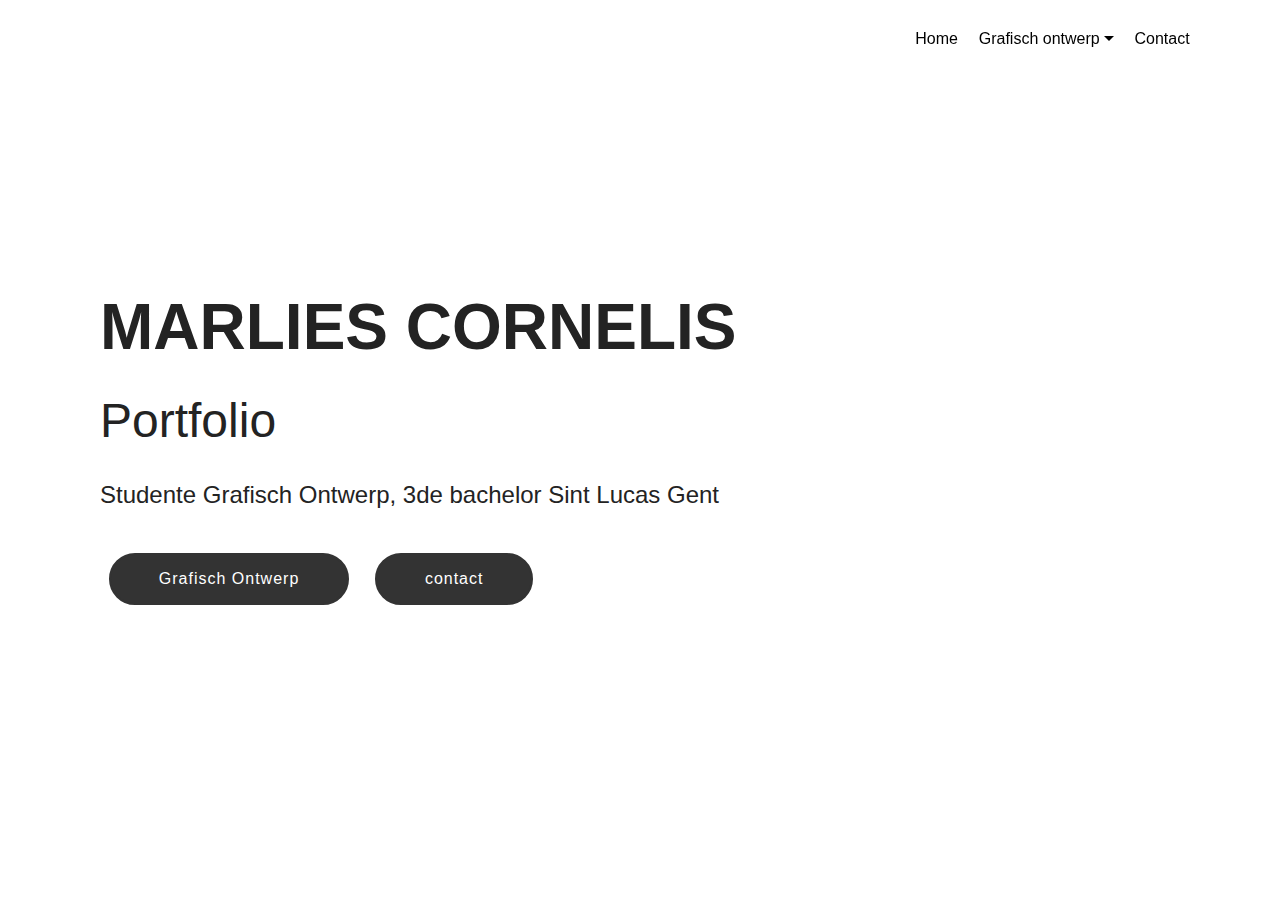
==== index.html @ 0d55fe96 "create github pages" ====
<!DOCTYPE html>
<html >
<head>
  <!-- Site made with Mobirise Website Builder v4.8.3, https://mobirise.com -->
  <meta charset="UTF-8">
  <meta http-equiv="X-UA-Compatible" content="IE=edge">
  <meta name="generator" content="Mobirise v4.8.3, mobirise.com">
  <meta name="viewport" content="width=device-width, initial-scale=1, minimum-scale=1">
  <link rel="shortcut icon" href="assets/images/logo2.png" type="image/x-icon">
  <meta name="description" content="">
  <title>Home</title>
  <link rel="stylesheet" href="assets/web/assets/mobirise-icons/mobirise-icons.css">
  <link rel="stylesheet" href="assets/tether/tether.min.css">
  <link rel="stylesheet" href="assets/bootstrap/css/bootstrap.min.css">
  <link rel="stylesheet" href="assets/bootstrap/css/bootstrap-grid.min.css">
  <link rel="stylesheet" href="assets/bootstrap/css/bootstrap-reboot.min.css">
  <link rel="stylesheet" href="assets/dropdown/css/style.css">
  <link rel="stylesheet" href="assets/theme/css/style.css">
  <link href="assets/fonts/style.css" rel="stylesheet">
  <link rel="stylesheet" href="assets/mobirise/css/mbr-additional.css" type="text/css">
  
  
  
</head>
<body>

<!-- Google Analytics -->
<!-- Global site tag (gtag.js) - Google Analytics -->
<script async src="https://www.googletagmanager.com/gtag/js?id=UA-127110852-1"></script>
<script>
  window.dataLayer = window.dataLayer || [];
  function gtag(){dataLayer.push(arguments);}
  gtag('js', new Date());

  gtag('config', 'UA-127110852-1');
</script>

<!-- /Google Analytics -->


  <section class="menu cid-r5I7iHrxrP" once="menu" id="menu2-e">

    

    <nav class="navbar navbar-expand beta-menu navbar-dropdown align-items-center navbar-fixed-top navbar-toggleable-sm bg-color transparent">
        <button class="navbar-toggler navbar-toggler-right" type="button" data-toggle="collapse" data-target="#navbarSupportedContent" aria-controls="navbarSupportedContent" aria-expanded="false" aria-label="Toggle navigation">
            <div class="hamburger">
                <span></span>
                <span></span>
                <span></span>
                <span></span>
            </div>
        </button>
        <div class="menu-logo">
            <div class="navbar-brand">
                
                
            </div>
        </div>
        <div class="collapse navbar-collapse" id="navbarSupportedContent">
            <ul class="navbar-nav nav-dropdown nav-right navbar-nav-top-padding" data-app-modern-menu="true"><li class="nav-item"><a class="nav-link link text-black display-4" href="index.html" aria-expanded="true">Home</a></li><li class="nav-item dropdown"><a class="nav-link link text-black dropdown-toggle display-4" href="index.html" aria-expanded="false" data-toggle="dropdown-submenu">Grafisch ontwerp</a><div class="dropdown-menu"><a class="text-black dropdown-item display-4" href="posters.html" aria-expanded="true">Posters</a><a class="text-black dropdown-item display-4" href="boeken.html" aria-expanded="false">Boeken</a><a class="text-black dropdown-item display-4" href="uitnodigingen.html" aria-expanded="false">Uitnodigingen</a><a class="text-black dropdown-item display-4" href="overige.html" aria-expanded="false">Overige</a></div></li><li class="nav-item"><a class="nav-link link text-black display-4" href="contact.html" aria-expanded="false">Contact</a></li></ul>
            
        </div>
    </nav>
</section>

<section class="engine"><a href="https://mobiri.se/q">free responsive website templates</a></section><section class="header9 cid-r5dDHbvFXe mbr-fullscreen" id="header9-3">

    

    

    <div class="container">
        <div class="media-container-column mbr-white col-md-8">
            <h1 class="mbr-section-title align-left mbr-bold pb-3 mbr-fonts-style display-1">
                MARLIES CORNELIS</h1>
            <h3 class="mbr-section-subtitle align-left mbr-light pb-3 mbr-fonts-style display-2"><span style="font-style: normal;">Portfolio</span></h3>
            <p class="mbr-text align-left pb-3 mbr-fonts-style display-5">
                Studente Grafisch Ontwerp, 3de bachelor Sint Lucas Gent</p>
            <div class="mbr-section-btn align-left"><a class="btn btn-md btn-black display-4" href="grafischontwerp.html">Grafisch Ontwerp</a> 
                <a class="btn btn-md btn-black display-4" href="contact.html">contact</a></div>
        </div>
    </div>

    
</section>


  <script src="assets/web/assets/jquery/jquery.min.js"></script>
  <script src="assets/popper/popper.min.js"></script>
  <script src="assets/tether/tether.min.js"></script>
  <script src="assets/bootstrap/js/bootstrap.min.js"></script>
  <script src="assets/smoothscroll/smooth-scroll.js"></script>
  <script src="assets/cookies-alert-plugin/cookies-alert-core.js"></script>
  <script src="assets/cookies-alert-plugin/cookies-alert-script.js"></script>
  <script src="assets/dropdown/js/script.min.js"></script>
  <script src="assets/touchswipe/jquery.touch-swipe.min.js"></script>
  <script src="assets/theme/js/script.js"></script>
  
  
<input name="cookieData" type="hidden" data-cookie-text="We use cookies to give you the best experience. Read our <a href='privacy.html'>cookie policy</a>.">
  </body>
</html>
---- assets/web/assets/mobirise-icons/mobirise-icons.css ----
@font-face {
  font-family: 'MobiriseIcons';
  src:  url('mobirise-icons.eot?spat4u');
  src:  url('mobirise-icons.eot?spat4u#iefix') format('embedded-opentype'),
    url('mobirise-icons.ttf?spat4u') format('truetype'),
    url('mobirise-icons.woff?spat4u') format('woff'),
    url('mobirise-icons.svg?spat4u#MobiriseIcons') format('svg');
  font-weight: normal;
  font-style: normal;
}

[class^="mbri-"], [class*=" mbri-"] {
  /* use !important to prevent issues with browser extensions that change fonts */
  font-family: MobiriseIcons !important;
  speak: none;
  font-style: normal;
  font-weight: normal;
  font-variant: normal;
  text-transform: none;
  line-height: 1;

  /* Better Font Rendering =========== */
  -webkit-font-smoothing: antialiased;
  -moz-osx-font-smoothing: grayscale;
}

.mbri-add-submenu:before {
  content: "\e900";
}
.mbri-alert:before {
  content: "\e901";
}
.mbri-align-center:before {
  content: "\e902";
}
.mbri-align-justify:before {
  content: "\e903";
}
.mbri-align-left:before {
  content: "\e904";
}
.mbri-align-right:before {
  content: "\e905";
}
.mbri-android:before {
  content: "\e906";
}
.mbri-apple:before {
  content: "\e907";
}
.mbri-arrow-down:before {
  content: "\e908";
}
.mbri-arrow-next:before {
  content: "\e909";
}
.mbri-arrow-prev:before {
  content: "\e90a";
}
.mbri-arrow-up:before {
  content: "\e90b";
}
.mbri-bold:before {
  content: "\e90c";
}
.mbri-bookmark:before {
  content: "\e90d";
}
.mbri-bootstrap:before {
  content: "\e90e";
}
.mbri-briefcase:before {
  content: "\e90f";
}
.mbri-browse:before {
  content: "\e910";
}
.mbri-bulleted-list:before {
  content: "\e911";
}
.mbri-calendar:before {
  content: "\e912";
}
.mbri-camera:before {
  content: "\e913";
}
.mbri-cart-add:before {
  content: "\e914";
}
.mbri-cart-full:before {
  content: "\e915";
}
.mbri-cash:before {
  content: "\e916";
}
.mbri-change-style:before {
  content: "\e917";
}
.mbri-chat:before {
  content: "\e918";
}
.mbri-clock:before {
  content: "\e919";
}
.mbri-close:before {
  content: "\e91a";
}
.mbri-cloud:before {
  content: "\e91b";
}
.mbri-code:before {
  content: "\e91c";
}
.mbri-contact-form:before {
  content: "\e91d";
}
.mbri-credit-card:before {
  content: "\e91e";
}
.mbri-cursor-click:before {
  content: "\e91f";
}
.mbri-cust-feedback:before {
  content: "\e920";
}
.mbri-database:before {
  content: "\e921";
}
.mbri-delivery:before {
  content: "\e922";
}
.mbri-desktop:before {
  content: "\e923";
}
.mbri-devices:before {
  content: "\e924";
}
.mbri-down:before {
  content: "\e925";
}
.mbri-download:before {
  content: "\e989";
}
.mbri-drag-n-drop:before {
  content: "\e927";
}
.mbri-drag-n-drop2:before {
  content: "\e928";
}
.mbri-edit:before {
  content: "\e929";
}
.mbri-edit2:before {
  content: "\e92a";
}
.mbri-error:before {
  content: "\e92b";
}
.mbri-extension:before {
  content: "\e92c";
}
.mbri-features:before {
  content: "\e92d";
}
.mbri-file:before {
  content: "\e92e";
}
.mbri-flag:before {
  content: "\e92f";
}
.mbri-folder:before {
  content: "\e930";
}
.mbri-gift:before {
  content: "\e931";
}
.mbri-github:before {
  content: "\e932";
}
.mbri-globe:before {
  content: "\e933";
}
.mbri-globe-2:before {
  content: "\e934";
}
.mbri-growing-chart:before {
  content: "\e935";
}
.mbri-hearth:before {
  content: "\e936";
}
.mbri-help:before {
  content: "\e937";
}
.mbri-home:before {
  content: "\e938";
}
.mbri-hot-cup:before {
  content: "\e939";
}
.mbri-idea:before {
  content: "\e93a";
}
.mbri-image-gallery:before {
  content: "\e93b";
}
.mbri-image-slider:before {
  content: "\e93c";
}
.mbri-info:before {
  content: "\e93d";
}
.mbri-italic:before {
  content: "\e93e";
}
.mbri-key:before {
  content: "\e93f";
}
.mbri-laptop:before {
  content: "\e940";
}
.mbri-layers:before {
  content: "\e941";
}
.mbri-left-right:before {
  content: "\e942";
}
.mbri-left:before {
  content: "\e943";
}
.mbri-letter:before {
  content: "\e944";
}
.mbri-like:before {
  content: "\e945";
}
.mbri-link:before {
  content: "\e946";
}
.mbri-lock:before {
  content: "\e947";
}
.mbri-login:before {
  content: "\e948";
}
.mbri-logout:before {
  content: "\e949";
}
.mbri-magic-stick:before {
  content: "\e94a";
}
.mbri-map-pin:before {
  content: "\e94b";
}
.mbri-menu:before {
  content: "\e94c";
}
.mbri-mobile:before {
  content: "\e94d";
}
.mbri-mobile2:before {
  content: "\e94e";
}
.mbri-mobirise:before {
  content: "\e94f";
}
.mbri-more-horizontal:before {
  content: "\e950";
}
.mbri-more-vertical:before {
  content: "\e951";
}
.mbri-music:before {
  content: "\e952";
}
.mbri-new-file:before {
  content: "\e953";
}
.mbri-numbered-list:before {
  content: "\e954";
}
.mbri-opened-folder:before {
  content: "\e955";
}
.mbri-pages:before {
  content: "\e956";
}
.mbri-paper-plane:before {
  content: "\e957";
}
.mbri-paperclip:before {
  content: "\e958";
}
.mbri-photo:before {
  content: "\e959";
}
.mbri-photos:before {
  content: "\e95a";
}
.mbri-pin:before {
  content: "\e95b";
}
.mbri-play:before {
  content: "\e95c";
}
.mbri-plus:before {
  content: "\e95d";
}
.mbri-preview:before {
  content: "\e95e";
}
.mbri-print:before {
  content: "\e95f";
}
.mbri-protect:before {
  content: "\e960";
}
.mbri-question:before {
  content: "\e961";
}
.mbri-quote-left:before {
  content: "\e962";
}
.mbri-quote-right:before {
  content: "\e963";
}
.mbri-refresh:before {
  content: "\e964";
}
.mbri-responsive:before {
  content: "\e965";
}
.mbri-right:before {
  content: "\e966";
}
.mbri-rocket:before {
  content: "\e967";
}
.mbri-sad-face:before {
  content: "\e968";
}
.mbri-sale:before {
  content: "\e969";
}
.mbri-save:before {
  content: "\e96a";
}
.mbri-search:before {
  content: "\e96b";
}
.mbri-setting:before {
  content: "\e96c";
}
.mbri-setting2:before {
  content: "\e96d";
}
.mbri-setting3:before {
  content: "\e96e";
}
.mbri-share:before {
  content: "\e96f";
}
.mbri-shopping-bag:before {
  content: "\e970";
}
.mbri-shopping-basket:before {
  content: "\e971";
}
.mbri-shopping-cart:before {
  content: "\e972";
}
.mbri-sites:before {
  content: "\e973";
}
.mbri-smile-face:before {
  content: "\e974";
}
.mbri-speed:before {
  content: "\e975";
}
.mbri-star:before {
  content: "\e976";
}
.mbri-success:before {
  content: "\e977";
}
.mbri-sun:before {
  content: "\e978";
}
.mbri-sun2:before {
  content: "\e979";
}
.mbri-tablet:before {
  content: "\e97a";
}
.mbri-tablet-vertical:before {
  content: "\e97b";
}
.mbri-target:before {
  content: "\e97c";
}
.mbri-timer:before {
  content: "\e97d";
}
.mbri-to-ftp:before {
  content: "\e97e";
}
.mbri-to-local-drive:before {
  content: "\e97f";
}
.mbri-touch-swipe:before {
  content: "\e980";
}
.mbri-touch:before {
  content: "\e981";
}
.mbri-trash:before {
  content: "\e982";
}
.mbri-underline:before {
  content: "\e983";
}
.mbri-unlink:before {
  content: "\e984";
}
.mbri-unlock:before {
  content: "\e985";
}
.mbri-up-down:before {
  content: "\e986";
}
.mbri-up:before {
  content: "\e987";
}
.mbri-update:before {
  content: "\e988";
}
.mbri-upload:before {
 content: "\e926"; 
}
.mbri-user:before {
  content: "\e98a";
}
.mbri-user2:before {
  content: "\e98b";
}
.mbri-users:before {
  content: "\e98c";
}
.mbri-video:before {
  content: "\e98d";
}
.mbri-video-play:before {
  content: "\e98e";
}
.mbri-watch:before {
  content: "\e98f";
}
.mbri-website-theme:before {
  content: "\e990";
}
.mbri-wifi:before {
  content: "\e991";
}
.mbri-windows:before {
  content: "\e992";
}
.mbri-zoom-out:before {
  content: "\e993";
}
.mbri-redo:before {
  content: "\e994";
}
.mbri-undo:before {
  content: "\e995";
}
---- assets/dropdown/css/style.css ----
.navbar-dropdown {
  left: 0;
  padding: 0;
  position: absolute;
  right: 0;
  top: 0;
  transition: all 0.45s ease;
  z-index: 1030;
  background: #282828; }
  .navbar-dropdown .navbar-logo {
    margin-right: 0.8rem;
    transition: margin 0.3s ease-in-out;
    vertical-align: middle; }
    .navbar-dropdown .navbar-logo img {
      height: 3.125rem;
      transition: all 0.3s ease-in-out; }
    .navbar-dropdown .navbar-logo.mbr-iconfont {
      font-size: 3.125rem;
      line-height: 3.125rem; }
  .navbar-dropdown .navbar-caption {
    font-weight: 700;
    white-space: normal;
    vertical-align: -4px;
    line-height: 3.125rem !important; }
    .navbar-dropdown .navbar-caption, .navbar-dropdown .navbar-caption:hover {
      color: inherit;
      text-decoration: none; }
  .navbar-dropdown .mbr-iconfont + .navbar-caption {
    vertical-align: -1px; }
  .navbar-dropdown.navbar-fixed-top {
    position: fixed; }
  .navbar-dropdown .navbar-brand span {
    vertical-align: -4px; }
  .navbar-dropdown.bg-color.transparent {
    background: none; }
  .navbar-dropdown.navbar-short .navbar-brand {
    padding: 0.625rem 0; }
    .navbar-dropdown.navbar-short .navbar-brand span {
      vertical-align: -1px; }
  .navbar-dropdown.navbar-short .navbar-caption {
    line-height: 2.375rem !important;
    vertical-align: -2px; }
  .navbar-dropdown.navbar-short .navbar-logo {
    margin-right: 0.5rem; }
    .navbar-dropdown.navbar-short .navbar-logo img {
      height: 2.375rem; }
    .navbar-dropdown.navbar-short .navbar-logo.mbr-iconfont {
      font-size: 2.375rem;
      line-height: 2.375rem; }
  .navbar-dropdown.navbar-short .mbr-table-cell {
    height: 3.625rem; }
  .navbar-dropdown .navbar-close {
    left: 0.6875rem;
    position: fixed;
    top: 0.75rem;
    z-index: 1000; }
  .navbar-dropdown .hamburger-icon {
    content: "";
    display: inline-block;
    vertical-align: middle;
    width: 16px;
    -webkit-box-shadow: 0 -6px 0 1px #282828,0 0 0 1px #282828,0 6px 0 1px #282828;
    -moz-box-shadow: 0 -6px 0 1px #282828,0 0 0 1px #282828,0 6px 0 1px #282828;
    box-shadow: 0 -6px 0 1px #282828,0 0 0 1px #282828,0 6px 0 1px #282828; }

.dropdown-menu .dropdown-toggle[data-toggle="dropdown-submenu"]::after {
  border-bottom: 0.35em solid transparent;
  border-left: 0.35em solid;
  border-right: 0;
  border-top: 0.35em solid transparent;
  margin-left: 0.3rem; }

.dropdown-menu .dropdown-item:focus {
  outline: 0; }

.nav-dropdown {
  font-size: 0.75rem;
  font-weight: 500;
  height: auto !important; }
  .nav-dropdown .nav-btn {
    padding-left: 1rem; }
  .nav-dropdown .link {
    margin: .667em 1.667em;
    font-weight: 500;
    padding: 0;
    transition: color .2s ease-in-out; }
    .nav-dropdown .link.dropdown-toggle {
      margin-right: 2.583em; }
      .nav-dropdown .link.dropdown-toggle::after {
        margin-left: .25rem;
        border-top: 0.35em solid;
        border-right: 0.35em solid transparent;
        border-left: 0.35em solid transparent;
        border-bottom: 0; }
      .nav-dropdown .link.dropdown-toggle[aria-expanded="true"] {
        margin: 0;
        padding: 0.667em 3.263em  0.667em 1.667em; }
  .nav-dropdown .link::after,
  .nav-dropdown .dropdown-item::after {
    color: inherit; }
  .nav-dropdown .btn {
    font-size: 0.75rem;
    font-weight: 700;
    letter-spacing: 0;
    margin-bottom: 0;
    padding-left: 1.25rem;
    padding-right: 1.25rem; }
  .nav-dropdown .dropdown-menu {
    border-radius: 0;
    border: 0;
    left: 0;
    margin: 0;
    padding-bottom: 1.25rem;
    padding-top: 1.25rem;
    position: relative; }
  .nav-dropdown .dropdown-submenu {
    margin-left: 0.125rem;
    top: 0; }
  .nav-dropdown .dropdown-item {
    font-weight: 500;
    line-height: 2;
    padding: 0.3846em 4.615em 0.3846em 1.5385em;
    position: relative;
    transition: color .2s ease-in-out, background-color .2s ease-in-out; }
    .nav-dropdown .dropdown-item::after {
      margin-top: -0.3077em;
      position: absolute;
      right: 1.1538em;
      top: 50%; }
    .nav-dropdown .dropdown-item:focus, .nav-dropdown .dropdown-item:hover {
      background: none; }

@media (max-width: 767px) {
  .nav-dropdown.navbar-toggleable-sm {
    bottom: 0;
    display: none;
    left: 0;
    overflow-x: hidden;
    position: fixed;
    top: 0;
    transform: translateX(-100%);
    -ms-transform: translateX(-100%);
    -webkit-transform: translateX(-100%);
    width: 18.75rem;
    z-index: 999; } }
.nav-dropdown.navbar-toggleable-xl {
  bottom: 0;
  display: none;
  left: 0;
  overflow-x: hidden;
  position: fixed;
  top: 0;
  transform: translateX(-100%);
  -ms-transform: translateX(-100%);
  -webkit-transform: translateX(-100%);
  width: 18.75rem;
  z-index: 999; }

.nav-dropdown-sm {
  display: block !important;
  overflow-x: hidden;
  overflow: auto;
  padding-top: 3.875rem; }
  .nav-dropdown-sm::after {
    content: "";
    display: block;
    height: 3rem;
    width: 100%; }
  .nav-dropdown-sm.collapse.in ~ .navbar-close {
    display: block !important; }
  .nav-dropdown-sm.collapsing, .nav-dropdown-sm.collapse.in {
    transform: translateX(0);
    -ms-transform: translateX(0);
    -webkit-transform: translateX(0);
    transition: all 0.25s ease-out;
    -webkit-transition: all 0.25s ease-out;
    background: #282828; }
  .nav-dropdown-sm.collapsing[aria-expanded="false"] {
    transform: translateX(-100%);
    -ms-transform: translateX(-100%);
    -webkit-transform: translateX(-100%); }
  .nav-dropdown-sm .nav-item {
    display: block;
    margin-left: 0 !important;
    padding-left: 0; }
  .nav-dropdown-sm .link,
  .nav-dropdown-sm .dropdown-item {
    border-top: 1px dotted rgba(255, 255, 255, 0.1);
    font-size: 0.8125rem;
    line-height: 1.6;
    margin: 0 !important;
    padding: 0.875rem 2.4rem 0.875rem 1.5625rem !important;
    position: relative;
    white-space: normal; }
    .nav-dropdown-sm .link:focus, .nav-dropdown-sm .link:hover,
    .nav-dropdown-sm .dropdown-item:focus,
    .nav-dropdown-sm .dropdown-item:hover {
      background: rgba(0, 0, 0, 0.2) !important;
      color: #c0a375; }
  .nav-dropdown-sm .nav-btn {
    position: relative;
    padding: 1.5625rem 1.5625rem 0 1.5625rem; }
    .nav-dropdown-sm .nav-btn::before {
      border-top: 1px dotted rgba(255, 255, 255, 0.1);
      content: "";
      left: 0;
      position: absolute;
      top: 0;
      width: 100%; }
    .nav-dropdown-sm .nav-btn + .nav-btn {
      padding-top: 0.625rem; }
      .nav-dropdown-sm .nav-btn + .nav-btn::before {
        display: none; }
  .nav-dropdown-sm .btn {
    padding: 0.625rem 0; }
  .nav-dropdown-sm .dropdown-toggle[data-toggle="dropdown-submenu"]::after {
    margin-left: .25rem;
    border-top: 0.35em solid;
    border-right: 0.35em solid transparent;
    border-left: 0.35em solid transparent;
    border-bottom: 0; }
  .nav-dropdown-sm .dropdown-toggle[data-toggle="dropdown-submenu"][aria-expanded="true"]::after {
    border-top: 0;
    border-right: 0.35em solid transparent;
    border-left: 0.35em solid transparent;
    border-bottom: 0.35em solid; }
  .nav-dropdown-sm .dropdown-menu {
    margin: 0;
    padding: 0;
    position: relative;
    top: 0;
    left: 0;
    width: 100%;
    border: 0;
    float: none;
    border-radius: 0;
    background: none; }
  .nav-dropdown-sm .dropdown-submenu {
    left: 100%;
    margin-left: 0.125rem;
    margin-top: -1.25rem;
    top: 0; }

.navbar-toggleable-sm .nav-dropdown .dropdown-menu {
  position: absolute; }

.navbar-toggleable-sm .nav-dropdown .dropdown-submenu {
  left: 100%;
  margin-left: 0.125rem;
  margin-top: -1.25rem;
  top: 0; }

.navbar-toggleable-sm.opened .nav-dropdown .dropdown-menu {
  position: relative; }

.navbar-toggleable-sm.opened .nav-dropdown .dropdown-submenu {
  left: 0;
  margin-left: 00rem;
  margin-top: 0rem;
  top: 0; }

.is-builder .nav-dropdown.collapsing {
  transition: none !important; }

/*# sourceMappingURL=style.css.map */
---- assets/theme/css/style.css ----
/*!
 * Mobirise v4 theme (https://mobirise.com/)
 * Copyright 2017 Mobirise
 */section{background-color:#eeeeee}section,.container,.container-fluid{position:relative;word-wrap:break-word}a.mbr-iconfont:hover{text-decoration:none}.article .lead p,.article .lead ul,.article .lead ol,.article .lead pre,.article .lead blockquote{margin-bottom:0}a{font-style:normal;font-weight:400;cursor:pointer}a,a:hover{text-decoration:none}figure{margin-bottom:0}body{color:#232323}h1,h2,h3,h4,h5,h6,.h1,.h2,.h3,.h4,.h5,.h6,.display-1,.display-2,.display-3,.display-4{line-height:1;word-break:break-word;word-wrap:break-word}b,strong{font-weight:bold}blockquote{padding:10px 0 10px 20px;position:relative;border-left:2px solid;border-color:#ff3366}input:-webkit-autofill,input:-webkit-autofill:hover,input:-webkit-autofill:focus,input:-webkit-autofill:active{transition-delay:9999s;transition-property:background-color, color}textarea[type="hidden"]{display:none}body{position:relative}section{background-position:50% 50%;background-repeat:no-repeat;background-size:cover}section .mbr-background-video,section .mbr-background-video-preview{position:absolute;bottom:0;left:0;right:0;top:0}.hidden{visibility:hidden}.mbr-z-index20{z-index:20}/*! Base colors */.mbr-white{color:#ffffff}.mbr-black{color:#000000}.mbr-bg-white{background-color:#ffffff}.mbr-bg-black{background-color:#000000}/*! Text-aligns */.align-left{text-align:left}.align-center{text-align:center}.align-right{text-align:right}@media (max-width: 767px){.align-left,.align-center,.align-right,.mbr-section-btn,.mbr-section-title{text-align:center}}/*! Font-weight  */.mbr-light{font-weight:300}.mbr-regular{font-weight:400}.mbr-semibold{font-weight:500}.mbr-bold{font-weight:700}/*! Media  */.media-size-item{-webkit-flex:1 1 auto;-moz-flex:1 1 auto;-ms-flex:1 1 auto;-o-flex:1 1 auto;flex:1 1 auto}.media-content{-webkit-flex-basis:100%;flex-basis:100%}.media-container-row{display:-ms-flexbox;display:-webkit-flex;display:flex;-webkit-flex-direction:row;-ms-flex-direction:row;flex-direction:row;-webkit-flex-wrap:wrap;-ms-flex-wrap:wrap;flex-wrap:wrap;-webkit-justify-content:center;-ms-flex-pack:center;justify-content:center;-webkit-align-content:center;-ms-flex-line-pack:center;align-content:center;-webkit-align-items:start;-ms-flex-align:start;align-items:start}.media-container-row .media-size-item{width:400px}.media-container-column{display:-ms-flexbox;display:-webkit-flex;display:flex;-webkit-flex-direction:column;-ms-flex-direction:column;flex-direction:column;-webkit-flex-wrap:wrap;-ms-flex-wrap:wrap;flex-wrap:wrap;-webkit-justify-content:center;-ms-flex-pack:center;justify-content:center;-webkit-align-content:center;-ms-flex-line-pack:center;align-content:center;-webkit-align-items:stretch;-ms-flex-align:stretch;align-items:stretch}.media-container-column>*{width:100%}@media (min-width: 992px){.media-container-row{-webkit-flex-wrap:nowrap;-ms-flex-wrap:nowrap;flex-wrap:nowrap}}figure{overflow:hidden}figure[mbr-media-size]{transition:width 0.1s}.mbr-figure img,.mbr-figure iframe{display:block;width:100%}.card{background-color:transparent;border:none}.card-img{text-align:center;flex-shrink:0;-webkit-flex-shrink:0}.media{max-width:100%;margin:0 auto}.mbr-figure{-ms-flex-item-align:center;-ms-grid-row-align:center;-webkit-align-self:center;align-self:center}.media-container>div{max-width:100%}.mbr-figure img,.card-img img{width:100%}@media (max-width: 991px){.media-size-item{width:auto !important}.media{width:auto}.mbr-figure{width:100% !important}}/*! Buttons */.mbr-section-btn{margin-left:-.25rem;margin-right:-.25rem;font-size:0}nav .mbr-section-btn{margin-left:0rem;margin-right:0rem}/*! Btn icon margin */.btn .mbr-iconfont,.btn.btn-sm .mbr-iconfont{cursor:pointer;margin-right:0.5rem}.btn.btn-md .mbr-iconfont,.btn.btn-md .mbr-iconfont{margin-right:0.8rem}.mbr-regular{font-weight:400}.mbr-semibold{font-weight:500}.mbr-bold{font-weight:700}[type="submit"]{-webkit-appearance:none}/*! Full-screen */.mbr-fullscreen .mbr-overlay{min-height:100vh}.mbr-fullscreen{display:flex;display:-webkit-flex;display:-moz-flex;display:-ms-flex;display:-o-flex;align-items:center;-webkit-align-items:center;min-height:100vh;padding-top:3rem;padding-bottom:3rem}/*! Map */.map{height:25rem;position:relative}.map iframe{width:100%;height:100%}.form-asterisk{font-family:initial;position:absolute;top:-2px;font-weight:normal}/*! Scroll to top arrow */.mbr-arrow-up{bottom:25px;right:90px;position:fixed;text-align:right;z-index:5000;color:#ffffff;font-size:32px;transform:rotate(180deg);-webkit-transform:rotate(180deg)}.mbr-arrow-up a{background:rgba(0,0,0,0.2);border-radius:3px;color:#fff;display:inline-block;height:60px;width:60px;outline-style:none !important;position:relative;text-decoration:none;transition:all .3s ease-in-out;cursor:pointer;text-align:center}.mbr-arrow-up a:hover{background-color:rgba(0,0,0,0.4)}.mbr-arrow-up a i{line-height:60px}.mbr-arrow-up-icon{display:block;color:#fff}.mbr-arrow-up-icon::before{content:"\203a";display:inline-block;font-family:serif;font-size:32px;line-height:1;font-style:normal;position:relative;top:6px;left:-4px;-webkit-transform:rotate(-90deg);transform:rotate(-90deg)}/*! Arrow Down */.mbr-arrow{position:absolute;bottom:45px;left:50%;width:60px;height:60px;cursor:pointer;background-color:rgba(80,80,80,0.5);border-radius:50%;-webkit-transform:translateX(-50%);transform:translateX(-50%)}.mbr-arrow>a{display:inline-block;text-decoration:none;outline-style:none;-webkit-animation:arrowdown 1.7s ease-in-out infinite;animation:arrowdown 1.7s ease-in-out infinite}.mbr-arrow>a>i{position:absolute;top:-2px;left:15px;font-size:2rem}@keyframes arrowdown{0%{transform:translateY(0px);-webkit-transform:translateY(0px)}50%{transform:translateY(-5px);-webkit-transform:translateY(-5px)}100%{transform:translateY(0px);-webkit-transform:translateY(0px)}}@-webkit-keyframes arrowdown{0%{transform:translateY(0px);-webkit-transform:translateY(0px)}50%{transform:translateY(-5px);-webkit-transform:translateY(-5px)}100%{transform:translateY(0px);-webkit-transform:translateY(0px)}}@media (max-width: 500px){.mbr-arrow-up{left:50%;right:auto;transform:translateX(-50%) rotate(180deg);-webkit-transform:translateX(-50%) rotate(180deg)}}@keyframes gradient-animation{from{background-position:0% 100%;animation-timing-function:ease-in-out}to{background-position:100% 0%;animation-timing-function:ease-in-out}}@-webkit-keyframes gradient-animation{from{background-position:0% 100%;animation-timing-function:ease-in-out}to{background-position:100% 0%;animation-timing-function:ease-in-out}}.bg-gradient{background-size:200% 200%;animation:gradient-animation 5s infinite alternate;-webkit-animation:gradient-animation 5s infinite alternate}.menu .navbar-brand{display:-webkit-flex}.menu .navbar-brand span{display:flex;display:-webkit-flex}.menu .navbar-brand .navbar-caption-wrap{display:-webkit-flex}.menu .navbar-brand .navbar-logo img{display:-webkit-flex}@media (min-width: 768px) and (max-width: 991px){.menu .navbar-toggleable-sm .navbar-nav{display:-webkit-box;display:-webkit-flex;display:-ms-flexbox}}@media (min-width: 992px){.menu .navbar-nav.nav-dropdown{display:-webkit-flex}.menu .navbar-toggleable-sm .navbar-collapse{display:-webkit-flex !important}}.navbar{display:-webkit-flex;-webkit-flex-wrap:wrap;-webkit-align-items:center;-webkit-justify-content:space-between}.navbar-collapse{-webkit-flex-basis:100%;-webkit-flex-grow:1;-webkit-align-items:center}.nav-dropdown .link{padding:.667em 1.667em !important;margin:0 !important}.nav{display:-webkit-flex;-webkit-flex-wrap:wrap}.row{display:-webkit-flex;-webkit-flex-wrap:wrap}.justify-content-center{-webkit-justify-content:center}.form-inline{display:-webkit-flex;-webkit-flex-flow:row wrap;-webkit-align-items:center}.card-wrapper{flex:1;-webkit-flex:1}.carousel-control{display:-webkit-flex;-webkit-align-items:center;-webkit-justify-content:center}.carousel-controls{display:-webkit-flex}.media{display:-webkit-flex}
/*# sourceMappingURL=style.css.map */
.engine {
	position: absolute;
	text-indent: -2400px;
	text-align: center;
	padding: 0;
	top: 0;
	left: -2400px;
}
---- assets/fonts/style.css ----
@font-face {
   font-family: 'arial';
   src: url('arial/font.ttf');
}
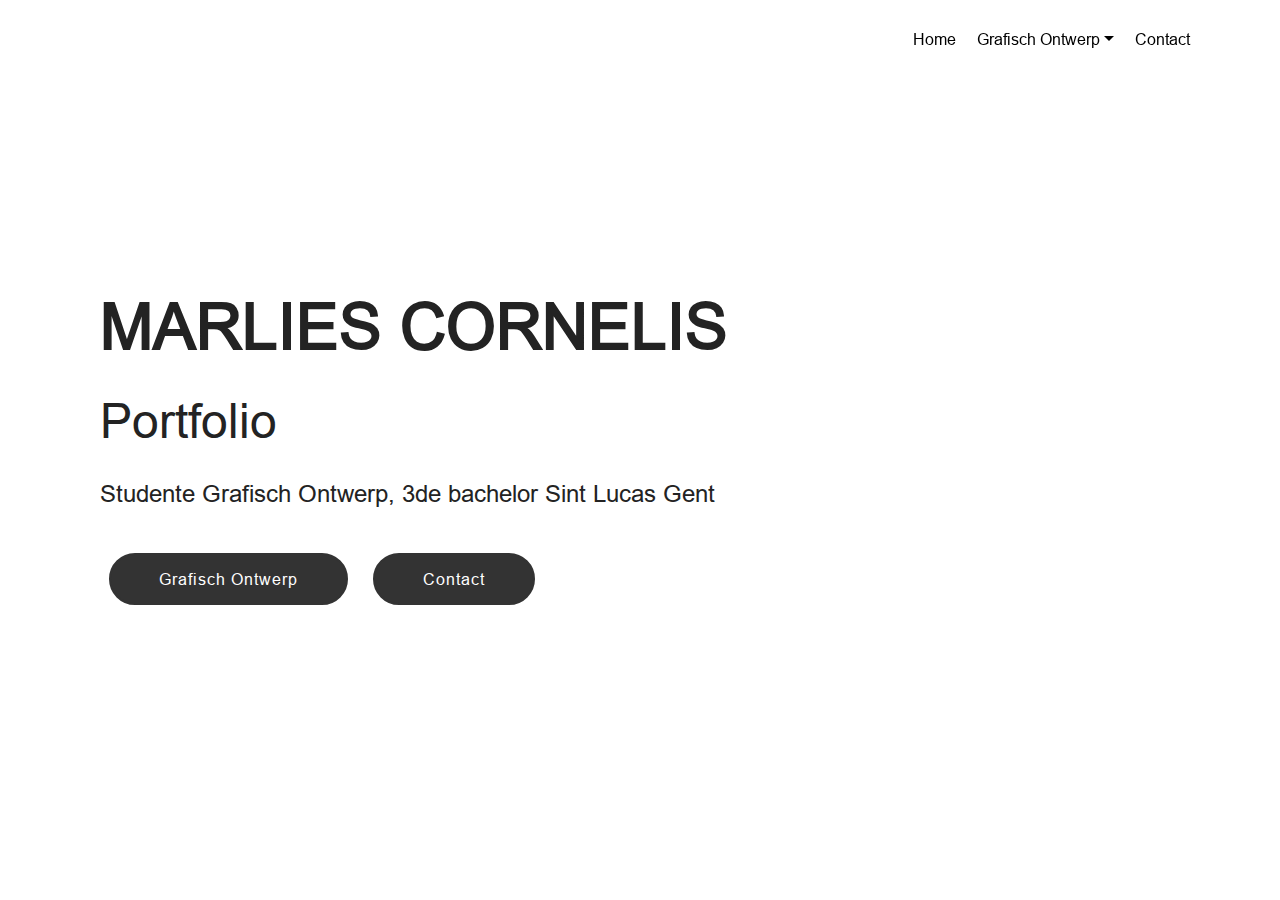
==== commit 5392a6e0: "create github pages" ====
--- a/index.html
+++ b/index.html
@@ -6,7 +6,7 @@
   <meta http-equiv="X-UA-Compatible" content="IE=edge">
   <meta name="generator" content="Mobirise v4.8.3, mobirise.com">
   <meta name="viewport" content="width=device-width, initial-scale=1, minimum-scale=1">
-  <link rel="shortcut icon" href="assets/images/logo2.png" type="image/x-icon">
+  <link rel="shortcut icon" href="assets/images/ronald-1-1.jpg" type="image/x-icon">
   <meta name="description" content="">
   <title>Home</title>
   <link rel="stylesheet" href="assets/web/assets/mobirise-icons/mobirise-icons.css">
@@ -58,13 +58,13 @@
             </div>
         </div>
         <div class="collapse navbar-collapse" id="navbarSupportedContent">
-            <ul class="navbar-nav nav-dropdown nav-right navbar-nav-top-padding" data-app-modern-menu="true"><li class="nav-item"><a class="nav-link link text-black display-4" href="index.html" aria-expanded="true">Home</a></li><li class="nav-item dropdown"><a class="nav-link link text-black dropdown-toggle display-4" href="index.html" aria-expanded="false" data-toggle="dropdown-submenu">Grafisch ontwerp</a><div class="dropdown-menu"><a class="text-black dropdown-item display-4" href="posters.html" aria-expanded="true">Posters</a><a class="text-black dropdown-item display-4" href="boeken.html" aria-expanded="false">Boeken</a><a class="text-black dropdown-item display-4" href="uitnodigingen.html" aria-expanded="false">Uitnodigingen</a><a class="text-black dropdown-item display-4" href="overige.html" aria-expanded="false">Overige</a></div></li><li class="nav-item"><a class="nav-link link text-black display-4" href="contact.html" aria-expanded="false">Contact</a></li></ul>
+            <ul class="navbar-nav nav-dropdown nav-right navbar-nav-top-padding" data-app-modern-menu="true"><li class="nav-item"><a class="nav-link link text-black display-4" href="index.html" aria-expanded="true">Home</a></li><li class="nav-item dropdown"><a class="nav-link link text-black dropdown-toggle display-4" href="index.html" aria-expanded="false" data-toggle="dropdown-submenu">Grafisch Ontwerp</a><div class="dropdown-menu"><a class="text-black dropdown-item display-4" href="posters.html" aria-expanded="true">Posters</a><a class="text-black dropdown-item display-4" href="boeken.html" aria-expanded="false">Boeken</a><a class="text-black dropdown-item display-4" href="uitnodigingen.html" aria-expanded="false">Uitnodigingen</a><a class="text-black dropdown-item display-4" href="overige.html" aria-expanded="false">Overige</a></div></li><li class="nav-item"><a class="nav-link link text-black display-4" href="contact.html" aria-expanded="false">Contact</a></li></ul>
             
         </div>
     </nav>
 </section>
 
-<section class="engine"><a href="https://mobiri.se/q">free responsive website templates</a></section><section class="header9 cid-r5dDHbvFXe mbr-fullscreen" id="header9-3">
+<section class="engine"><a href="https://mobiri.se/l">free site templates</a></section><section class="header9 cid-r5dDHbvFXe mbr-fullscreen" id="header9-3">
 
     
 
@@ -78,7 +78,7 @@
             <p class="mbr-text align-left pb-3 mbr-fonts-style display-5">
                 Studente Grafisch Ontwerp, 3de bachelor Sint Lucas Gent</p>
             <div class="mbr-section-btn align-left"><a class="btn btn-md btn-black display-4" href="grafischontwerp.html">Grafisch Ontwerp</a> 
-                <a class="btn btn-md btn-black display-4" href="contact.html">contact</a></div>
+                <a class="btn btn-md btn-black display-4" href="contact.html">Contact</a></div>
         </div>
     </div>
 
